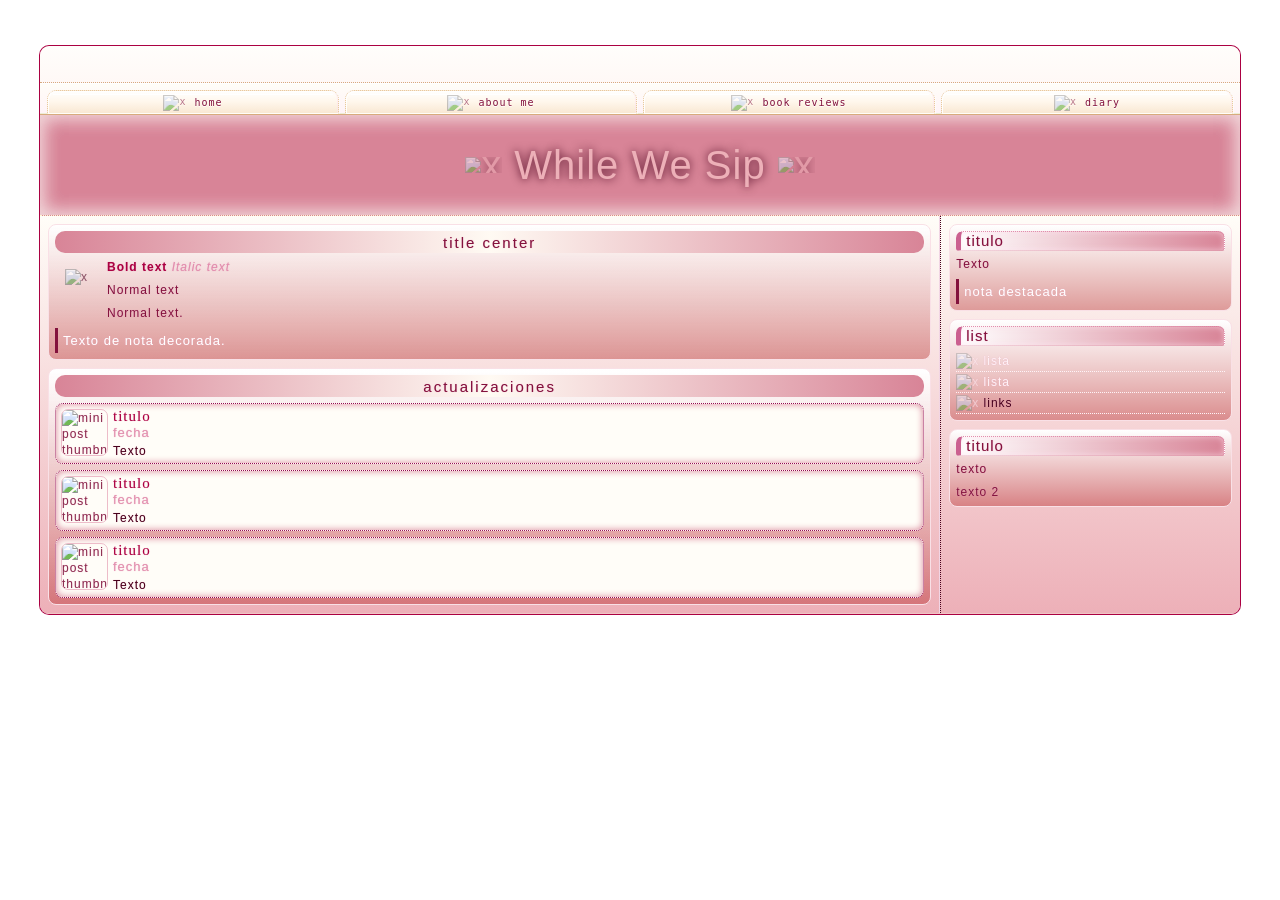
==== diary.html @ 139bb543 "." ====
<!DOCTYPE html>
<html lang="en">

<head>
  <title>diary | while we sip</title>
  <link rel="shortcut icon" href="https://pixelsafari.neocities.org/favicon/object/stationery/pencil7.gif">

  <meta name="viewport" content="width=device-width, initial-scale=1.0">

  <link rel="preconnect" href="https://fonts.googleapis.com">
  <link rel="preconnect" href="https://fonts.gstatic.com" crossorigin>

<link rel="stylesheet" href="style.css">
<div class="diary-layout">
    
  <header class="diary-lace"></header>
  
  

  <nav class="diary-navigation">
    <div class="diary-navi-link">
      <a href="index.html"><img class="diary-nav-icon" src="https://whilewesip.neocities.org/graphics/nav-icon.gif" alt="x"> home</a>
      <a href="about.html"><img class="diary-nav-icon" src="https://whilewesip.neocities.org/graphics/nav-icon.gif" alt="x"> about me</a>
      <a href="book-reviews.html"><img class="diary-nav-icon" src="https://whilewesip.neocities.org/graphics/nav-icon.gif" alt="x"> book reviews</a>
      <a href="diary.html"><img class="diary-nav-icon" src="https://whilewesip.neocities.org/graphics/nav-icon.gif" alt="x"> diary</a>

    </div>
  </nav>
  
  

  <div class="diary-banner">
    <div class="while we sip">
      <img class="site-sparkle" src="https://decohoard.carrd.co/assets/images/gallery128/db6f7161.gif?v=e0827b7e" alt="x" width="40" height="40">
      While We Sip
      <img class="site-sparkle" src="https://decohoard.carrd.co/assets/images/gallery128/fd686e91.gif?v=e0827b7e" alt="x" width="40" height="40">
    </div>
  </div>
 <main class="main">
      
      

    <div class="column">
        
        

      <div class="box">
        <div class="title-big">title center</div>

        <p>
          <img class="intro-pixel" src="https://pixelsafari.neocities.org/favicon/food/drink/teapot.gif" alt="x" width="32" height="32">
          <b>Bold text</b> <i>Italic text</i> <p>Normal text</p>

        <p>
        Normal text.
        </p>

        <div class="note">
          Texto de nota decorada. 
        </div>
      </div>

      <div class="box">
        <div class="title-big">actualizaciones</div>

        <div class="miniblog">

          <div class="mini-post">
            <img src="https://whilewesip.neocities.org/graphics/banner.gif" alt="mini post thumbnail">

            <div class="mini-post-content">
              <span class="mini-post-title">titulo</span>
              <span class="mini-post-meta">fecha</span>
              <div class="mini-post-text">
               Texto
              </div>
            </div>
          </div>
          
          
          

          <div class="mini-post">
            <img src="https://whilewesip.neocities.org/graphics/banner.gif" alt="mini post thumbnail">

            <div class="mini-post-content">
              <span class="mini-post-title">titulo</span>
              <span class="mini-post-meta">fecha</span>
              <div class="mini-post-text">
                Texto
              </div>
            </div>
          </div>
          
          

          <div class="mini-post">
            <img src="https://whilewesip.neocities.org/graphics/banner.gif" alt="mini post thumbnail">

            <div class="mini-post-content">
              <span class="mini-post-title">titulo</span>
              <span class="mini-post-meta">fecha</span>
              <div class="mini-post-text">
                Texto              
              </div>
            </div>
          </div>
          
          
          

        </div>
      </div>
    </div>

    <aside class="column">
      <div class="box">
        <div class="title">titulo</div>
        <p>Texto</p>
        <div class="note">nota destacada</div>
      </div>

      <div class="box">
        <div class="title">list</div>

        <ul class="tiny-list">
          <li><img class="list-icon" src="https://pixelsafari.neocities.org/favicon/animals/cat/cat3.gif" alt="x"> lista</li>
          <li><img class="list-icon" src="https://pixelsafari.neocities.org/favicon/animals/cat/cat3.gif" alt="x"> lista</li>
          <li><img class="list-icon" src="https://pixelsafari.neocities.org/favicon/animals/cat/cat3.gif" alt="x"> <a href="">links</a></li>
        </ul>
      </div>
      
      <div class="box">
        <div class="title">titulo</div>
        <p>texto</p>
        <p>texto 2</p>
      </div>
      
    </aside>

 </main>

</body>

</html>
---- style.css ----
@font-face {                  
font-family: 'Barecast-Thin';
src: url(https://humantooth.neocities.org/fonts/Barecast-Regular.woff2) format('woff2');
font-weight: normal;
font-style: normal;
} 

@font-face {                  
font-family: 'Barecast';
src: url(https://humantooth.neocities.org/fonts/Barecast-Regular.woff2) format('woff2');
font-weight: normal;
font-style: normal;
} 

@font-face {                  
font-family: 'Love';
src: url(https://whilewesip.neocities.org/graphics/fonts/Love.woff2) format('woff2');
font-weight: normal;
font-style: normal;
} 

    body {
        margin: 0;
        padding: 20px;
        background: url("https://whilewesip.neocities.org/graphics/background.gif");
        font-family: "Barecast", calibri, verdana, arial;
        font-size: 12px;
        line-height: 16px;
        letter-spacing: 1px;
        text-align: left;
         text-shadow: 0 0 1px #e8a5bf;
        color: #83123d;
    }

    a {
      color: #47001b;
      text-decoration: none;
      transition: 0.2s ease;
    }

    a:hover {
      color: #47001b;
      text-shadow: 0 0 4px #ffe2ee;
    }

    a:active {
      color: #47001b;
    }

    b {
      font-weight: bold;
      color: #ab0142;
    }

    i {
      color: #e28dad;
    }

    /* Scrollbar */

    ::-webkit-scrollbar {
      width: 10px;
    }

    ::-webkit-scrollbar-track {
      background: #ffd4d0;
    }

    ::-webkit-scrollbar-thumb {
      background: #e7adbe;
      border: 2px solid #ffeef5;
      border-radius: 5px;
    }

    ::-webkit-scrollbar-thumb:hover {
      background: #ffffff;
    }


    /* Container */

    .layout {
      max-width: 1200px;
      margin: 25px auto;
      overflow: hidden;
      background: #ab0142;
      border: 1px dotted #ab0142;
      border-radius: 10px;
    }


    /* Top decoration */

    .lace {
      height: 36px;
      background:
        linear-gradient(to bottom, rgba(255,255,255,0.45), rgba(255,226,238,0.18)),
        #fffdf8 url("https://whilewesip.neocities.org/graphics/banner.gif") repeat-x;
    }


    /* Navi */

    .navigation {
      padding: 7px 7px 0;
      background: linear-gradient(to bottom, #fffdf8, #fff3f7);
      border-top: 1px dotted #d7ab7d;
      border-bottom: 1px solid #d7ab7d;
      box-shadow:
        inset 0 1px 0 #ffffff,
        inset 0 -1px 0 rgba(216,231,173,0.45);
    }

    .navi-link {
      display: flex;
      align-items: flex-end;
      justify-content: space-between;
      gap: 6px;
    }

    .navi-link a {
      flex: 1 1 0;
      position: relative;
      bottom: 0;
      display: flex;
      align-items: center;
      justify-content: center;
      gap: 4px;
      min-width: 0;
      padding: 4px 7px 2px;
      background: linear-gradient(to bottom, #ffffff 0%, #fff7ec 48%, #f9e8d3 100%);
      border: 1px dotted #e8c99f;
      border-bottom: 1px solid #fffdf8;
      border-radius: 9px 9px 0 0;
      box-shadow:
        inset 1px 1px 0 rgba(255,255,255,0.95),
        inset -1px 0 0 rgba(255,226,238,0.55),
        1px 0 0 rgba(255,255,255,0.5);
      font-family: "Silkscreen", monospace;
      font-size: 10px;
      font-weight: normal;
      line-height: 14px;
      letter-spacing: 1px;
      text-align: center;
      white-space: nowrap;
      color: #83123d;
      text-shadow: 0 1px 0 #ffffff;
      transition: 0.22s ease;
    }

    .navi-link a::before {
      content: "";
      position: absolute;
      left: 5px;
      right: 5px;
      top: 3px;
      height: 1px;
      background: rgba(255,255,255,0.95);
    }

    .navi-link a:hover {
      border-color: #d7ab7d;
      border-bottom-color: #eecaa0;
      transform: translateY(-2px);
      z-index: 3;
    }

    .nav-icon {
      margin-right: 4px;
      opacity: 0.55;
      transition: 0.22s ease;
    }

    .navi-link a:hover .nav-icon {
      opacity: 1;
      transform: rotate(-8deg);
    }


    /* Banner */

    .banner {
       position: relative;
      font-size: 40px;
      font-family: "Love", pixel, sans-serif;
      color: #edb0b8;
      text-shadow: 0 0 10px #47001b;
      display: flex;
      align-items: center;
      justify-content: center;
      width: 100%;
      height: 100px;
      background-color:#d88497;
      border-bottom: 1px dotted #fff8cf;
    }

    .banner::before {
      content: "";
      position: absolute;
      left: 0px;
      right: 0px;
      top: 0px;
      bottom: 0px;
      pointer-events: none;
      box-shadow:
        inset 0 0 20px rgb(232 201 201 / 65%),
        inset 0 0 20px #fff3f7;
    }

    .banner::after {
      content: "";
      position: absolute;
      left: 0;
      right: 0;
      bottom: 0;
      height: 100%;
    }
    
    
    /* Site name */


    .site-name {
      position: relative;
      z-index: 2;
      display: inline-flex;
      align-items: center;
      justify-content: center;
      gap: 6px;
      padding: 10px 45px 12px;
      font-family: "ronda", pixel, sans-serif;
      font-size: 50px;
      letter-spacing: 3px;
      text-align: center;
      text-transform: lowercase;
      color: #47001b;
      text-shadow:
        0 1px 0 #ffffff,
        0 0 8px rgba(255,255,255,0.9),
        0 0 12px rgba(255,226,238,0.7);
    }

    .site-name::before {
      content: "";
      position: absolute;
      inset: 0;
      z-index: -1;
      background: linear-gradient(
        to right,
        rgba(255,255,255,0),
        rgba(255,255,255,0.65) 18%,
        rgba(255,248,238,0.92) 50%,
        rgba(255,255,255,0.65) 82%,
        rgba(255,255,255,0)
      );
      border-top: 1px solid rgba(255,255,255,0.65);
      border-bottom: 1px solid rgba(222,240,189,0.7);
      filter: blur(0.2px);
    }

    .site-sparkle {
      opacity: 0.5;
    }

    
    /* Main columns */

    .main {
      display: grid;
      grid-template-columns: 3fr 1fr;
      gap: 1px;
      background: #f2d5e4;
      border-bottom: 1px solid #f0c5c5;
    }

    .column {
      min-width: 0;
      padding: 8px;
      background: linear-gradient(to bottom, #fffdf8, #edb0b8);
    }

    .column:first-child {
      background: linear-gradient(to bottom, #fffdf8, #edb0b8);
    }

    .column:last-child {
      background: linear-gradient(to bottom, #fffdf8, #edb0b8);
      border-left: 1px dotted #47001b;
    }


    /* Sections */

    .box {
      margin-bottom: 8px;
      padding: 6px;
      background: linear-gradient(to bottom, #ffffff, #a6000057);
      border: 1px solid #f9e0e6;
      border-radius: 8px;
    }

    .box:last-child {
      margin-bottom: 0;
    }

    .box p {
      margin: 0 0 7px;
    }

    .box p:last-child {
      margin-bottom: 0;
    }

    .intro-pixel {
      float: left;
      margin: 10px;
      opacity: 0.7;
      filter: grayscale(40%);
    }


    /* Titles */

      .title {
      margin-bottom: 5px;
      padding: 3px 5px;
      background: linear-gradient(to right, #ffffff, #d88497);
      border-top: 1px dotted #e28dad;
      border-right: 1px dotted #e28dad;
      border-bottom: 1px dotted #e7adbe;
      border-left: 5px solid #cb6090;
      border-radius: 7px 7px 3px 3px;
      box-shadow: inset 0 0 6px rgba(255,226,238,0.65);
      font-size: 15px;
      line-height: 12px;
      letter-spacing: 1px;
      text-transform: lowercase;
      color: #83123d;
    }

    .title-big {
      margin-bottom: 6px;
      padding: 4px 6px 3px;
      background: linear-gradient(to right, #d88497, #fffaf3, #d88497);
      border-radius: 10px;
      font-size: 15px;
      line-height: 15px;
      letter-spacing: 2px;
      text-align: center;
      text-transform: lowercase;
      color: #83123d;
    }
    /* Notes and Lists */

.note {
      margin-top: 6px;
      padding: 5px;
      border-left: 3px solid #83123d;
      border-radius: 0 6px 6px 0;
      font-size: 13px;
      line-height: 15px;
      color: #ffffff;
    }

    .tiny-list {
      margin: 5px 0 0;
      padding: 0;
      list-style: none;
    }

    .tiny-list li {
      padding: 2px 0;
      border-bottom: 1px dotted #fff3f7;
      color: #fff3f7;
    }

    .list-icon {
      opacity: 0.5;
    }

    /* Miniblog / updates */

    .miniblog {
      display: flex;
      flex-direction: column;
      gap: 6px;
    }

    .mini-post {
      display: grid;
      grid-template-columns: 45px 1fr;
      gap: 7px;
      align-items: start;
      padding: 5px;
      background: #fffdf8;
      border: 1px dotted #950852;
      border-radius: 8px;
      box-shadow: inset 0 0 7px #d88497;
    }

    .mini-post img {
      width: 45px;
      height: 45px;
      object-fit: cover;
      border: 1px solid #e7adbe;
      border-radius: 7px;
      opacity: 0.9;
      filter: saturate(0.9) brightness(1.04);
    }

    .mini-post-content {
      min-width: 0;
    }

    .mini-post-title {
      display: block;
      margin-bottom: 2px;
      font-family: "Gaegu", "ronda", cursive;
      font-size: 15px;
      line-height: 14px;
      letter-spacing: 1px;
      color: #ab0142;
    }

    .mini-post-meta {
      display: block;
      margin-bottom: 3px;
      font-size: 13px;
      color: #e28dad;
      opacity: 0.95;
    }

    .mini-post-text {
      line-height: 14px;
      color: #47001b;
    }



    /* Footer */

    .footer {
      padding: 8px;
      border-top: 1px dotted #d7ab7d;
      border-bottom-left-radius: 10px;
      border-bottom-right-radius: 10px;
      box-shadow:
        inset 0 1px 0 #ffffff,
        inset 0 0 8px rgba(222,240,189,0.65);
      line-height: 14px;
      letter-spacing: 1px;
      text-align: center;
      color: #b58f71;
    }

    .footer a {
      color: #d88497;
      border-bottom: 1px dotted #c37a43;
    }

    .footer a:hover {
      color: #c37a43;
      text-shadow: 0 0 4px #ffffff;
    }
  
/* DIARY */
/* Container */

    .diary-layout {
      max-width: 1200px;
      margin: 25px auto;
      overflow: hidden;
      background: #ab0142;
      border: 1px dotted #ab0142;
      border-radius: 10px;
    }


    /* Top decoration */

    .diary-lace {
      height: 36px;
      background:
        linear-gradient(to bottom, rgba(255,255,255,0.45), rgba(255,226,238,0.18)),
        #fffdf8 url("https://whilewesip.neocities.org/graphics/banner.gif") repeat-x;
    }


    /* Navi */

    .diary-navigation {
      padding: 7px 7px 0;
      background: linear-gradient(to bottom, #fffdf8, #fff3f7);
      border-top: 1px dotted #d7ab7d;
      border-bottom: 1px solid #d7ab7d;
      box-shadow:
        inset 0 1px 0 #ffffff,
        inset 0 -1px 0 rgba(216,231,173,0.45);
    }

    .diary-navi-link {
      display: flex;
      align-items: flex-end;
      justify-content: space-between;
      gap: 6px;
    }

    .diary-navi-link a {
      flex: 1 1 0;
      position: relative;
      bottom: 0;
      display: flex;
      align-items: center;
      justify-content: center;
      gap: 4px;
      min-width: 0;
      padding: 4px 7px 2px;
      background: linear-gradient(to bottom, #ffffff 0%, #fff7ec 48%, #f9e8d3 100%);
      border: 1px dotted #e8c99f;
      border-bottom: 1px solid #fffdf8;
      border-radius: 9px 9px 0 0;
      box-shadow:
        inset 1px 1px 0 rgba(255,255,255,0.95),
        inset -1px 0 0 rgba(255,226,238,0.55),
        1px 0 0 rgba(255,255,255,0.5);
      font-family: "Silkscreen", monospace;
      font-size: 10px;
      font-weight: normal;
      line-height: 14px;
      letter-spacing: 1px;
      text-align: center;
      white-space: nowrap;
      color: #83123d;
      text-shadow: 0 1px 0 #ffffff;
      transition: 0.22s ease;
    }

    .diary-navi-link a::before {
      content: "";
      position: absolute;
      left: 5px;
      right: 5px;
      top: 3px;
      height: 1px;
      background: rgba(255,255,255,0.95);
    }

    .diary-navi-link a:hover {
      border-color: #d7ab7d;
      border-bottom-color: #eecaa0;
      transform: translateY(-2px);
      z-index: 3;
    }

    .diary-nav-icon {
      margin-right: 4px;
      opacity: 0.55;
      transition: 0.22s ease;
    }

    .diary-navi-link a:hover .diary-nav-icon {
      opacity: 1;
      transform: rotate(-8deg);
    }


    /* Banner */

    .diary-banner {
       position: relative;
      font-size: 40px;
      font-family: "Love", pixel, sans-serif;
      color: #edb0b8;
      text-shadow: 0 0 10px #47001b;
      display: flex;
      align-items: center;
      justify-content: center;
      width: 100%;
      height: 100px;
      background-color:#d88497;
      border-bottom: 1px dotted #fff8cf;
    }

    .diary-banner::before {
      content: "";
      position: absolute;
      left: 0px;
      right: 0px;
      top: 0px;
      bottom: 0px;
      pointer-events: none;
      box-shadow:
        inset 0 0 20px rgb(232 201 201 / 65%),
        inset 0 0 20px #fff3f7;
    }

    .diary-banner::after {
      content: "";
      position: absolute;
      left: 0;
      right: 0;
      bottom: 0;
      height: 100%;
    }

     /* Main columns */

    .main {
      display: grid;
      grid-template-columns: 3fr 1fr;
      gap: 1px;
      background: #f2d5e4;
      border-bottom: 1px solid #f0c5c5;
    }

    .column {
      min-width: 0;
      padding: 8px;
      background: linear-gradient(to bottom, #fffdf8, #edb0b8);
    }

    .column:first-child {
      background: linear-gradient(to bottom, #fffdf8, #edb0b8);
    }

    .column:last-child {
      background: linear-gradient(to bottom, #fffdf8, #edb0b8);
      border-left: 1px dotted #47001b;
    }


    /* Sections */

    .box {
      margin-bottom: 8px;
      padding: 6px;
      background: linear-gradient(to bottom, #ffffff, #a6000057);
      border: 1px solid #f9e0e6;
      border-radius: 8px;
    }

    .box:last-child {
      margin-bottom: 0;
    }

    .box p {
      margin: 0 0 7px;
    }

    .box p:last-child {
      margin-bottom: 0;
    }

    .intro-pixel {
      float: left;
      margin: 10px;
      opacity: 0.7;
      filter: grayscale(40%);
    }


    /* Titles */

      .title {
      margin-bottom: 5px;
      padding: 3px 5px;
      background: linear-gradient(to right, #ffffff, #d88497);
      border-top: 1px dotted #e28dad;
      border-right: 1px dotted #e28dad;
      border-bottom: 1px dotted #e7adbe;
      border-left: 5px solid #cb6090;
      border-radius: 7px 7px 3px 3px;
      box-shadow: inset 0 0 6px rgba(255,226,238,0.65);
      font-size: 15px;
      line-height: 12px;
      letter-spacing: 1px;
      text-transform: lowercase;
      color: #83123d;
    }

    .title-big {
      margin-bottom: 6px;
      padding: 4px 6px 3px;
      background: linear-gradient(to right, #d88497, #fffaf3, #d88497);
      border-radius: 10px;
      font-size: 15px;
      line-height: 15px;
      letter-spacing: 2px;
      text-align: center;
      text-transform: lowercase;
      color: #83123d;
    }
    /* Notes and Lists */

    .note {
      margin-top: 6px;
      padding: 5px;
      border-left: 3px solid #83123d;
      border-radius: 0 6px 6px 0;
      font-size: 13px;
      line-height: 15px;
      color: #ffffff;
    }

    .tiny-list {
      margin: 5px 0 0;
      padding: 0;
      list-style: none;
    }

    .tiny-list li {
      padding: 2px 0;
      border-bottom: 1px dotted #fff3f7;
      color: #fff3f7;
    }

    .list-icon {
      opacity: 0.5;
    }

    /* Miniblog / updates */

    .miniblog {
      display: flex;
      flex-direction: column;
      gap: 6px;
    }

    .mini-post {
      display: grid;
      grid-template-columns: 45px 1fr;
      gap: 7px;
      align-items: start;
      padding: 5px;
      background: #fffdf8;
      border: 1px dotted #950852;
      border-radius: 8px;
      box-shadow: inset 0 0 7px #d88497;
    }

    .mini-post img {
      width: 45px;
      height: 45px;
      object-fit: cover;
      border: 1px solid #e7adbe;
      border-radius: 7px;
      opacity: 0.9;
      filter: saturate(0.9) brightness(1.04);
    }

    .mini-post-content {
      min-width: 0;
    }

    .mini-post-title {
      display: block;
      margin-bottom: 2px;
      font-family: "Gaegu", "ronda", cursive;
      font-size: 15px;
      line-height: 14px;
      letter-spacing: 1px;
      color: #ab0142;
    }

    .mini-post-meta {
      display: block;
      margin-bottom: 3px;
      font-size: 13px;
      color: #e28dad;
      opacity: 0.95;
    }

    .mini-post-text {
      line-height: 14px;
      color: #47001b;
    }
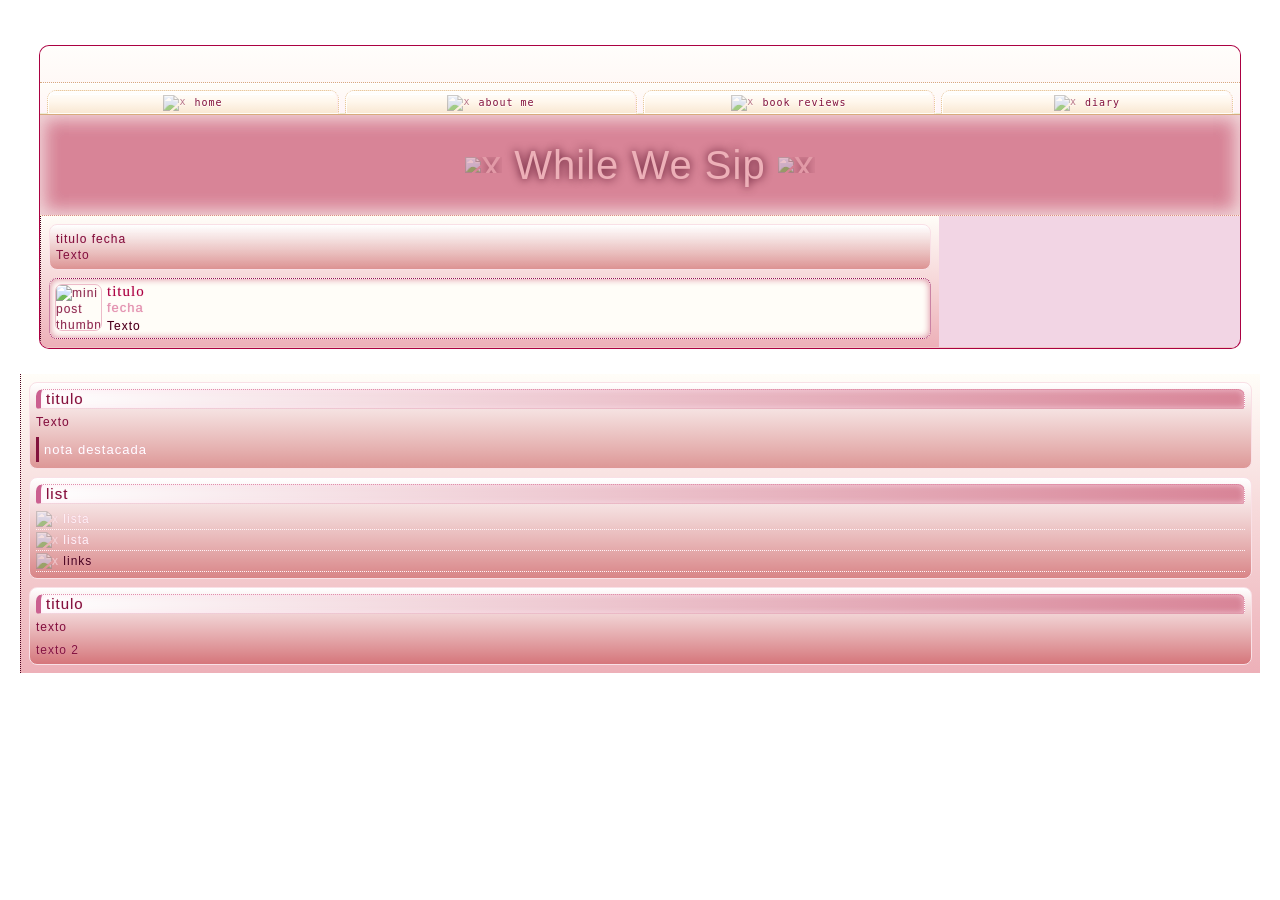
==== commit 40001899: "." ====
--- a/diary.html
+++ b/diary.html
@@ -36,57 +36,19 @@
       <img class="site-sparkle" src="https://decohoard.carrd.co/assets/images/gallery128/fd686e91.gif?v=e0827b7e" alt="x" width="40" height="40">
     </div>
   </div>
- <main class="main">
+ <main class="diary-main">
       
       
 
-    <div class="column">
+    <div class="right-column">
         
         
 
-      <div class="box">
-        <div class="title-big">title center</div>
-
-        <p>
-          <img class="intro-pixel" src="https://pixelsafari.neocities.org/favicon/food/drink/teapot.gif" alt="x" width="32" height="32">
-          <b>Bold text</b> <i>Italic text</i> <p>Normal text</p>
-
-        <p>
-        Normal text.
-        </p>
-
-        <div class="note">
-          Texto de nota decorada. 
-        </div>
-      </div>
-
-      <div class="box">
-        <div class="title-big">actualizaciones</div>
-
-        <div class="miniblog">
-
-          <div class="mini-post">
-            <img src="https://whilewesip.neocities.org/graphics/banner.gif" alt="mini post thumbnail">
-
-            <div class="mini-post-content">
-              <span class="mini-post-title">titulo</span>
-              <span class="mini-post-meta">fecha</span>
-              <div class="mini-post-text">
-               Texto
-              </div>
-            </div>
-          </div>
-          
-          
-          
-
-          <div class="mini-post">
-            <img src="https://whilewesip.neocities.org/graphics/banner.gif" alt="mini post thumbnail">
-
-            <div class="mini-post-content">
-              <span class="mini-post-title">titulo</span>
-              <span class="mini-post-meta">fecha</span>
-              <div class="mini-post-text">
+      <div class="entries-box">
+            <div class="post-content">
+              <span class="post-title">titulo</span>
+              <span class="post-meta">fecha</span>
+              <div class="post-text">
                 Texto
               </div>
             </div>
--- a/style.css
+++ b/style.css
@@ -605,7 +605,7 @@
 
      /* Main columns */
 
-    .main {
+    .diary-main {
       display: grid;
       grid-template-columns: 3fr 1fr;
       gap: 1px;
@@ -613,17 +613,17 @@
       border-bottom: 1px solid #f0c5c5;
     }
 
-    .column {
+    .right-column {
       min-width: 0;
       padding: 8px;
       background: linear-gradient(to bottom, #fffdf8, #edb0b8);
     }
 
-    .column:first-child {
+    .right-column:first-child {
       background: linear-gradient(to bottom, #fffdf8, #edb0b8);
     }
 
-    .column:last-child {
+    .right-column:last-child {
       background: linear-gradient(to bottom, #fffdf8, #edb0b8);
       border-left: 1px dotted #47001b;
     }
@@ -631,7 +631,7 @@
 
     /* Sections */
 
-    .box {
+    .entries-box {
       margin-bottom: 8px;
       padding: 6px;
       background: linear-gradient(to bottom, #ffffff, #a6000057);
@@ -639,25 +639,17 @@
       border-radius: 8px;
     }
 
-    .box:last-child {
+    .entries-box:last-child {
       margin-bottom: 0;
     }
 
-    .box p {
+    .entries-box p {
       margin: 0 0 7px;
     }
 
-    .box p:last-child {
+    .entries-box p:last-child {
       margin-bottom: 0;
     }
-
-    .intro-pixel {
-      float: left;
-      margin: 10px;
-      opacity: 0.7;
-      filter: grayscale(40%);
-    }
-
 
     /* Titles */
 
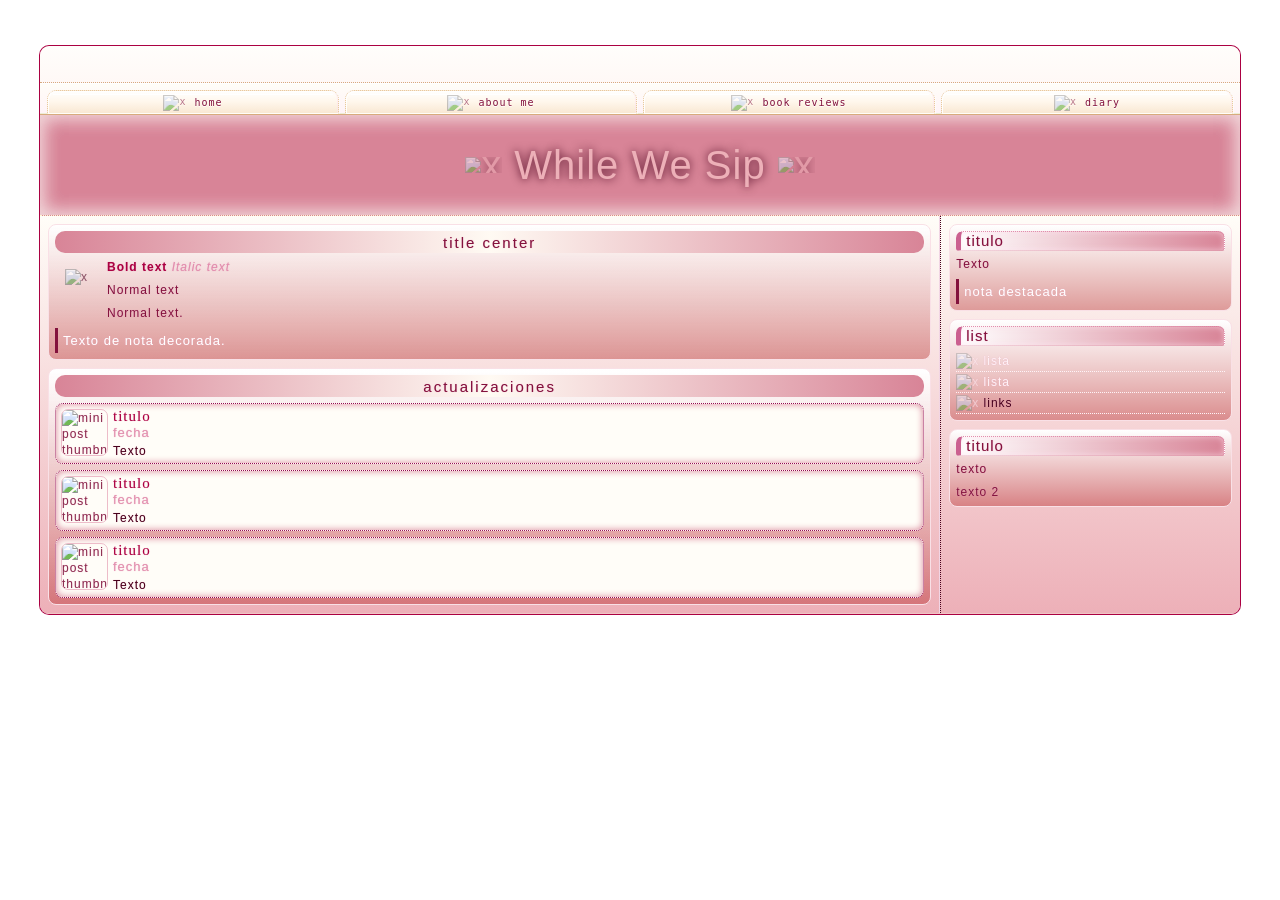
==== commit 00f0abca: "new" ====
--- a/diary.html
+++ b/diary.html
@@ -3,52 +3,91 @@
 
 <head>
   <title>diary | while we sip</title>
-  <link rel="shortcut icon" href="https://pixelsafari.neocities.org/favicon/object/stationery/pencil7.gif">
+  <link rel="shortcut icon" href="https://whilewesip.neocities.org/graphics/page-icon.gif">
 
   <meta name="viewport" content="width=device-width, initial-scale=1.0">
 
   <link rel="preconnect" href="https://fonts.googleapis.com">
   <link rel="preconnect" href="https://fonts.gstatic.com" crossorigin>
 
-<link rel="stylesheet" href="style.css">
-<div class="diary-layout">
+<link rel="stylesheet" href="diary-style.css">
+<div class="layout">
     
-  <header class="diary-lace"></header>
-  
-  
+    <header class="lace"></header>
 
-  <nav class="diary-navigation">
-    <div class="diary-navi-link">
-      <a href="index.html"><img class="diary-nav-icon" src="https://whilewesip.neocities.org/graphics/nav-icon.gif" alt="x"> home</a>
-      <a href="about.html"><img class="diary-nav-icon" src="https://whilewesip.neocities.org/graphics/nav-icon.gif" alt="x"> about me</a>
-      <a href="book-reviews.html"><img class="diary-nav-icon" src="https://whilewesip.neocities.org/graphics/nav-icon.gif" alt="x"> book reviews</a>
-      <a href="diary.html"><img class="diary-nav-icon" src="https://whilewesip.neocities.org/graphics/nav-icon.gif" alt="x"> diary</a>
+    <nav class="navigation">
+    <div class="navi-link">
+      <a href="index.html"><img class="nav-icon" src="https://whilewesip.neocities.org/graphics/nav-icon.gif" alt="x"> home</a>
+      <a href="about.html"><img class="nav-icon" src="https://whilewesip.neocities.org/graphics/nav-icon.gif" alt="x"> about me</a>
+      <a href="book-reviews.html"><img class="nav-icon" src="https://whilewesip.neocities.org/graphics/nav-icon.gif" alt="x"> book reviews</a>
+      <a href="diary.html"><img class="nav-icon" src="https://whilewesip.neocities.org/graphics/nav-icon.gif" alt="x"> diary</a>
 
     </div>
   </nav>
   
   
 
-  <div class="diary-banner">
+  <div class="banner">
     <div class="while we sip">
       <img class="site-sparkle" src="https://decohoard.carrd.co/assets/images/gallery128/db6f7161.gif?v=e0827b7e" alt="x" width="40" height="40">
       While We Sip
       <img class="site-sparkle" src="https://decohoard.carrd.co/assets/images/gallery128/fd686e91.gif?v=e0827b7e" alt="x" width="40" height="40">
     </div>
   </div>
- <main class="diary-main">
+  
+  
+
+  <main class="main">
       
       
 
-    <div class="right-column">
+    <div class="column">
         
         
 
-      <div class="entries-box">
-            <div class="post-content">
-              <span class="post-title">titulo</span>
-              <span class="post-meta">fecha</span>
-              <div class="post-text">
+      <div class="box">
+        <div class="title-big">title center</div>
+
+        <p>
+          <img class="intro-pixel" src="https://pixelsafari.neocities.org/favicon/food/drink/teapot.gif" alt="x" width="32" height="32">
+          <b>Bold text</b> <i>Italic text</i> <p>Normal text</p>
+
+        <p>
+        Normal text.
+        </p>
+
+        <div class="note">
+          Texto de nota decorada. 
+        </div>
+      </div>
+
+      <div class="box">
+        <div class="title-big">actualizaciones</div>
+
+        <div class="miniblog">
+
+          <div class="mini-post">
+            <img src="https://whilewesip.neocities.org/graphics/banner.gif" alt="mini post thumbnail">
+
+            <div class="mini-post-content">
+              <span class="mini-post-title">titulo</span>
+              <span class="mini-post-meta">fecha</span>
+              <div class="mini-post-text">
+               Texto
+              </div>
+            </div>
+          </div>
+          
+          
+          
+
+          <div class="mini-post">
+            <img src="https://whilewesip.neocities.org/graphics/banner.gif" alt="mini post thumbnail">
+
+            <div class="mini-post-content">
+              <span class="mini-post-title">titulo</span>
+              <span class="mini-post-meta">fecha</span>
+              <div class="mini-post-text">
                 Texto
               </div>
             </div>
@@ -100,8 +139,9 @@
       
     </aside>
 
- </main>
+  </main>
 
 </body>
 
-</html>+</html>
+  
--- a/diary-style.css
+++ b/diary-style.css
@@ -0,0 +1,464 @@
+@font-face {                  
+font-family: 'Barecast-Thin';
+src: url(https://humantooth.neocities.org/fonts/Barecast-Regular.woff2) format('woff2');
+font-weight: normal;
+font-style: normal;
+} 
+
+@font-face {                  
+font-family: 'Barecast';
+src: url(https://humantooth.neocities.org/fonts/Barecast-Regular.woff2) format('woff2');
+font-weight: normal;
+font-style: normal;
+} 
+
+@font-face {                  
+font-family: 'Love';
+src: url(https://whilewesip.neocities.org/graphics/fonts/Love.woff2) format('woff2');
+font-weight: normal;
+font-style: normal;
+} 
+
+    body {
+        margin: 0;
+        padding: 20px;
+        background: url("https://whilewesip.neocities.org/graphics/background.gif");
+        font-family: "Barecast", calibri, verdana, arial;
+        font-size: 12px;
+        line-height: 16px;
+        letter-spacing: 1px;
+        text-align: left;
+         text-shadow: 0 0 1px #e8a5bf;
+        color: #83123d;
+    }
+
+    a {
+      color: #47001b;
+      text-decoration: none;
+      transition: 0.2s ease;
+    }
+
+    a:hover {
+      color: #47001b;
+      text-shadow: 0 0 4px #ffe2ee;
+    }
+
+    a:active {
+      color: #47001b;
+    }
+
+    b {
+      font-weight: bold;
+      color: #ab0142;
+    }
+
+    i {
+      color: #e28dad;
+    }
+
+    /* Scrollbar */
+
+    ::-webkit-scrollbar {
+      width: 10px;
+    }
+
+    ::-webkit-scrollbar-track {
+      background: #ffd4d0;
+    }
+
+    ::-webkit-scrollbar-thumb {
+      background: #e7adbe;
+      border: 2px solid #ffeef5;
+      border-radius: 5px;
+    }
+
+    ::-webkit-scrollbar-thumb:hover {
+      background: #ffffff;
+    }
+
+
+    /* Container */
+
+    .layout {
+      max-width: 1200px;
+      margin: 25px auto;
+      overflow: hidden;
+      background: #ab0142;
+      border: 1px dotted #ab0142;
+      border-radius: 10px;
+    }
+
+
+    /* Top decoration */
+
+    .lace {
+      height: 36px;
+      background:
+        linear-gradient(to bottom, rgba(255,255,255,0.45), rgba(255,226,238,0.18)),
+        #fffdf8 url("https://whilewesip.neocities.org/graphics/banner.gif") repeat-x;
+    }
+
+
+    /* Navi */
+
+    .navigation {
+      padding: 7px 7px 0;
+      background: linear-gradient(to bottom, #fffdf8, #fff3f7);
+      border-top: 1px dotted #d7ab7d;
+      border-bottom: 1px solid #d7ab7d;
+      box-shadow:
+        inset 0 1px 0 #ffffff,
+        inset 0 -1px 0 rgba(216,231,173,0.45);
+    }
+
+    .navi-link {
+      display: flex;
+      align-items: flex-end;
+      justify-content: space-between;
+      gap: 6px;
+    }
+
+    .navi-link a {
+      flex: 1 1 0;
+      position: relative;
+      bottom: 0;
+      display: flex;
+      align-items: center;
+      justify-content: center;
+      gap: 4px;
+      min-width: 0;
+      padding: 4px 7px 2px;
+      background: linear-gradient(to bottom, #ffffff 0%, #fff7ec 48%, #f9e8d3 100%);
+      border: 1px dotted #e8c99f;
+      border-bottom: 1px solid #fffdf8;
+      border-radius: 9px 9px 0 0;
+      box-shadow:
+        inset 1px 1px 0 rgba(255,255,255,0.95),
+        inset -1px 0 0 rgba(255,226,238,0.55),
+        1px 0 0 rgba(255,255,255,0.5);
+      font-family: "Silkscreen", monospace;
+      font-size: 10px;
+      font-weight: normal;
+      line-height: 14px;
+      letter-spacing: 1px;
+      text-align: center;
+      white-space: nowrap;
+      color: #83123d;
+      text-shadow: 0 1px 0 #ffffff;
+      transition: 0.22s ease;
+    }
+
+    .navi-link a::before {
+      content: "";
+      position: absolute;
+      left: 5px;
+      right: 5px;
+      top: 3px;
+      height: 1px;
+      background: rgba(255,255,255,0.95);
+    }
+
+    .navi-link a:hover {
+      border-color: #d7ab7d;
+      border-bottom-color: #eecaa0;
+      transform: translateY(-2px);
+      z-index: 3;
+    }
+
+    .nav-icon {
+      margin-right: 4px;
+      opacity: 0.55;
+      transition: 0.22s ease;
+    }
+
+    .navi-link a:hover .nav-icon {
+      opacity: 1;
+      transform: rotate(-8deg);
+    }
+
+
+    /* Banner */
+
+    .banner {
+       position: relative;
+      font-size: 40px;
+      font-family: "Love", pixel, sans-serif;
+      color: #edb0b8;
+      text-shadow: 0 0 10px #47001b;
+      display: flex;
+      align-items: center;
+      justify-content: center;
+      width: 100%;
+      height: 100px;
+      background-color:#d88497;
+      border-bottom: 1px dotted #fff8cf;
+    }
+
+    .banner::before {
+      content: "";
+      position: absolute;
+      left: 0px;
+      right: 0px;
+      top: 0px;
+      bottom: 0px;
+      pointer-events: none;
+      box-shadow:
+        inset 0 0 20px rgb(232 201 201 / 65%),
+        inset 0 0 20px #fff3f7;
+    }
+
+    .banner::after {
+      content: "";
+      position: absolute;
+      left: 0;
+      right: 0;
+      bottom: 0;
+      height: 100%;
+    }
+    
+    
+    /* Site name */
+
+
+    .site-name {
+      position: relative;
+      z-index: 2;
+      display: inline-flex;
+      align-items: center;
+      justify-content: center;
+      gap: 6px;
+      padding: 10px 45px 12px;
+      font-family: "ronda", pixel, sans-serif;
+      font-size: 50px;
+      letter-spacing: 3px;
+      text-align: center;
+      text-transform: lowercase;
+      color: #47001b;
+      text-shadow:
+        0 1px 0 #ffffff,
+        0 0 8px rgba(255,255,255,0.9),
+        0 0 12px rgba(255,226,238,0.7);
+    }
+
+    .site-name::before {
+      content: "";
+      position: absolute;
+      inset: 0;
+      z-index: -1;
+      background: linear-gradient(
+        to right,
+        rgba(255,255,255,0),
+        rgba(255,255,255,0.65) 18%,
+        rgba(255,248,238,0.92) 50%,
+        rgba(255,255,255,0.65) 82%,
+        rgba(255,255,255,0)
+      );
+      border-top: 1px solid rgba(255,255,255,0.65);
+      border-bottom: 1px solid rgba(222,240,189,0.7);
+      filter: blur(0.2px);
+    }
+
+    .site-sparkle {
+      opacity: 0.5;
+    }
+
+    
+    /* Main columns */
+
+    .main {
+      display: grid;
+      grid-template-columns: 3fr 1fr;
+      gap: 1px;
+      background: #f2d5e4;
+      border-bottom: 1px solid #f0c5c5;
+    }
+
+    .column {
+      min-width: 0;
+      padding: 8px;
+      background: linear-gradient(to bottom, #fffdf8, #edb0b8);
+    }
+
+    .column:first-child {
+      background: linear-gradient(to bottom, #fffdf8, #edb0b8);
+    }
+
+    .column:last-child {
+      background: linear-gradient(to bottom, #fffdf8, #edb0b8);
+      border-left: 1px dotted #47001b;
+    }
+
+
+    /* Sections */
+
+    .box {
+      margin-bottom: 8px;
+      padding: 6px;
+      background: linear-gradient(to bottom, #ffffff, #a6000057);
+      border: 1px solid #f9e0e6;
+      border-radius: 8px;
+    }
+
+    .box:last-child {
+      margin-bottom: 0;
+    }
+
+    .box p {
+      margin: 0 0 7px;
+    }
+
+    .box p:last-child {
+      margin-bottom: 0;
+    }
+
+    .intro-pixel {
+      float: left;
+      margin: 10px;
+      opacity: 0.7;
+      filter: grayscale(40%);
+    }
+
+
+    /* Titles */
+
+      .title {
+      margin-bottom: 5px;
+      padding: 3px 5px;
+      background: linear-gradient(to right, #ffffff, #d88497);
+      border-top: 1px dotted #e28dad;
+      border-right: 1px dotted #e28dad;
+      border-bottom: 1px dotted #e7adbe;
+      border-left: 5px solid #cb6090;
+      border-radius: 7px 7px 3px 3px;
+      box-shadow: inset 0 0 6px rgba(255,226,238,0.65);
+      font-size: 15px;
+      line-height: 12px;
+      letter-spacing: 1px;
+      text-transform: lowercase;
+      color: #83123d;
+    }
+
+    .title-big {
+      margin-bottom: 6px;
+      padding: 4px 6px 3px;
+      background: linear-gradient(to right, #d88497, #fffaf3, #d88497);
+      border-radius: 10px;
+      font-size: 15px;
+      line-height: 15px;
+      letter-spacing: 2px;
+      text-align: center;
+      text-transform: lowercase;
+      color: #83123d;
+    }
+    /* Notes and Lists */
+
+.note {
+      margin-top: 6px;
+      padding: 5px;
+      border-left: 3px solid #83123d;
+      border-radius: 0 6px 6px 0;
+      font-size: 13px;
+      line-height: 15px;
+      color: #ffffff;
+    }
+
+    .tiny-list {
+      margin: 5px 0 0;
+      padding: 0;
+      list-style: none;
+    }
+
+    .tiny-list li {
+      padding: 2px 0;
+      border-bottom: 1px dotted #fff3f7;
+      color: #fff3f7;
+    }
+
+    .list-icon {
+      opacity: 0.5;
+    }
+
+    /* Miniblog / updates */
+
+    .miniblog {
+      display: flex;
+      flex-direction: column;
+      gap: 6px;
+    }
+
+    .mini-post {
+      display: grid;
+      grid-template-columns: 45px 1fr;
+      gap: 7px;
+      align-items: start;
+      padding: 5px;
+      background: #fffdf8;
+      border: 1px dotted #950852;
+      border-radius: 8px;
+      box-shadow: inset 0 0 7px #d88497;
+    }
+
+    .mini-post img {
+      width: 45px;
+      height: 45px;
+      object-fit: cover;
+      border: 1px solid #e7adbe;
+      border-radius: 7px;
+      opacity: 0.9;
+      filter: saturate(0.9) brightness(1.04);
+    }
+
+    .mini-post-content {
+      min-width: 0;
+    }
+
+    .mini-post-title {
+      display: block;
+      margin-bottom: 2px;
+      font-family: "Gaegu", "ronda", cursive;
+      font-size: 15px;
+      line-height: 14px;
+      letter-spacing: 1px;
+      color: #ab0142;
+    }
+
+    .mini-post-meta {
+      display: block;
+      margin-bottom: 3px;
+      font-size: 13px;
+      color: #e28dad;
+      opacity: 0.95;
+    }
+
+    .mini-post-text {
+      line-height: 14px;
+      color: #47001b;
+    }
+
+
+
+    /* Footer */
+
+    .footer {
+      padding: 8px;
+      border-top: 1px dotted #d7ab7d;
+      border-bottom-left-radius: 10px;
+      border-bottom-right-radius: 10px;
+      box-shadow:
+        inset 0 1px 0 #ffffff,
+        inset 0 0 8px rgba(222,240,189,0.65);
+      line-height: 14px;
+      letter-spacing: 1px;
+      text-align: center;
+      color: #b58f71;
+    }
+
+    .footer a {
+      color: #d88497;
+      border-bottom: 1px dotted #c37a43;
+    }
+
+    .footer a:hover {
+      color: #c37a43;
+      text-shadow: 0 0 4px #ffffff;
+    }
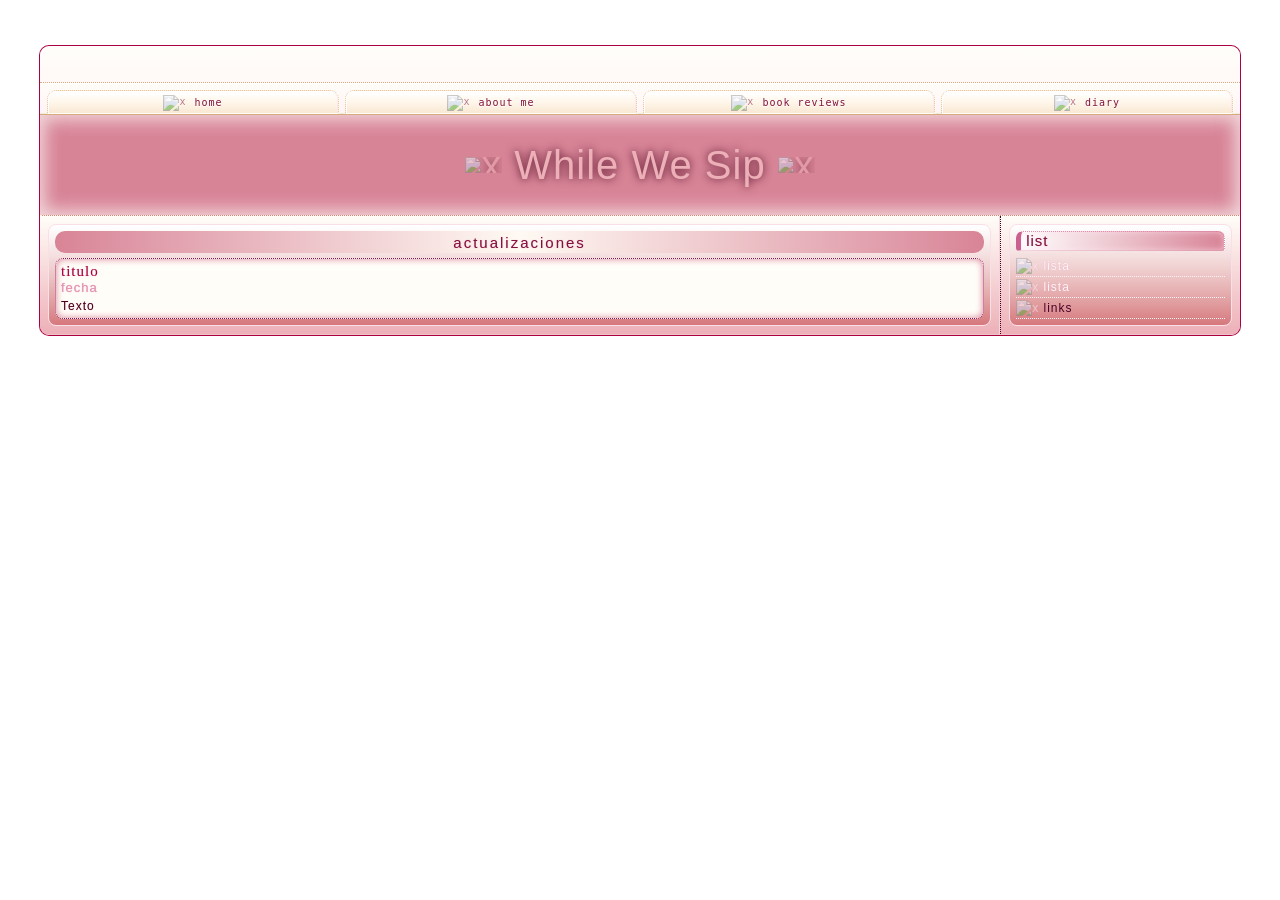
==== commit 49bac1f7: "." ====
--- a/diary.html
+++ b/diary.html
@@ -42,24 +42,6 @@
       
 
     <div class="column">
-        
-        
-
-      <div class="box">
-        <div class="title-big">title center</div>
-
-        <p>
-          <img class="intro-pixel" src="https://pixelsafari.neocities.org/favicon/food/drink/teapot.gif" alt="x" width="32" height="32">
-          <b>Bold text</b> <i>Italic text</i> <p>Normal text</p>
-
-        <p>
-        Normal text.
-        </p>
-
-        <div class="note">
-          Texto de nota decorada. 
-        </div>
-      </div>
 
       <div class="box">
         <div class="title-big">actualizaciones</div>
@@ -67,8 +49,6 @@
         <div class="miniblog">
 
           <div class="mini-post">
-            <img src="https://whilewesip.neocities.org/graphics/banner.gif" alt="mini post thumbnail">
-
             <div class="mini-post-content">
               <span class="mini-post-title">titulo</span>
               <span class="mini-post-meta">fecha</span>
@@ -77,49 +57,12 @@
               </div>
             </div>
           </div>
-          
-          
-          
-
-          <div class="mini-post">
-            <img src="https://whilewesip.neocities.org/graphics/banner.gif" alt="mini post thumbnail">
-
-            <div class="mini-post-content">
-              <span class="mini-post-title">titulo</span>
-              <span class="mini-post-meta">fecha</span>
-              <div class="mini-post-text">
-                Texto
-              </div>
-            </div>
-          </div>
-          
-          
-
-          <div class="mini-post">
-            <img src="https://whilewesip.neocities.org/graphics/banner.gif" alt="mini post thumbnail">
-
-            <div class="mini-post-content">
-              <span class="mini-post-title">titulo</span>
-              <span class="mini-post-meta">fecha</span>
-              <div class="mini-post-text">
-                Texto              
-              </div>
-            </div>
-          </div>
-          
-          
-          
 
         </div>
       </div>
     </div>
 
     <aside class="column">
-      <div class="box">
-        <div class="title">titulo</div>
-        <p>Texto</p>
-        <div class="note">nota destacada</div>
-      </div>
 
       <div class="box">
         <div class="title">list</div>
@@ -130,13 +73,7 @@
           <li><img class="list-icon" src="https://pixelsafari.neocities.org/favicon/animals/cat/cat3.gif" alt="x"> <a href="">links</a></li>
         </ul>
       </div>
-      
-      <div class="box">
-        <div class="title">titulo</div>
-        <p>texto</p>
-        <p>texto 2</p>
-      </div>
-      
+    
     </aside>
 
   </main>
--- a/diary-style.css
+++ b/diary-style.css
@@ -267,7 +267,7 @@
 
     .main {
       display: grid;
-      grid-template-columns: 3fr 1fr;
+      grid-template-columns: 4fr 1fr;
       gap: 1px;
       background: #f2d5e4;
       border-bottom: 1px solid #f0c5c5;
@@ -339,7 +339,7 @@
     }
 
     .title-big {
-      margin-bottom: 6px;
+      margin-bottom: 5px;
       padding: 4px 6px 3px;
       background: linear-gradient(to right, #d88497, #fffaf3, #d88497);
       border-radius: 10px;
@@ -351,16 +351,6 @@
       color: #83123d;
     }
     /* Notes and Lists */
-
-.note {
-      margin-top: 6px;
-      padding: 5px;
-      border-left: 3px solid #83123d;
-      border-radius: 0 6px 6px 0;
-      font-size: 13px;
-      line-height: 15px;
-      color: #ffffff;
-    }
 
     .tiny-list {
       margin: 5px 0 0;
@@ -433,32 +423,4 @@
     .mini-post-text {
       line-height: 14px;
       color: #47001b;
-    }
-
-
-
-    /* Footer */
-
-    .footer {
-      padding: 8px;
-      border-top: 1px dotted #d7ab7d;
-      border-bottom-left-radius: 10px;
-      border-bottom-right-radius: 10px;
-      box-shadow:
-        inset 0 1px 0 #ffffff,
-        inset 0 0 8px rgba(222,240,189,0.65);
-      line-height: 14px;
-      letter-spacing: 1px;
-      text-align: center;
-      color: #b58f71;
-    }
-
-    .footer a {
-      color: #d88497;
-      border-bottom: 1px dotted #c37a43;
-    }
-
-    .footer a:hover {
-      color: #c37a43;
-      text-shadow: 0 0 4px #ffffff;
-    }
+    }
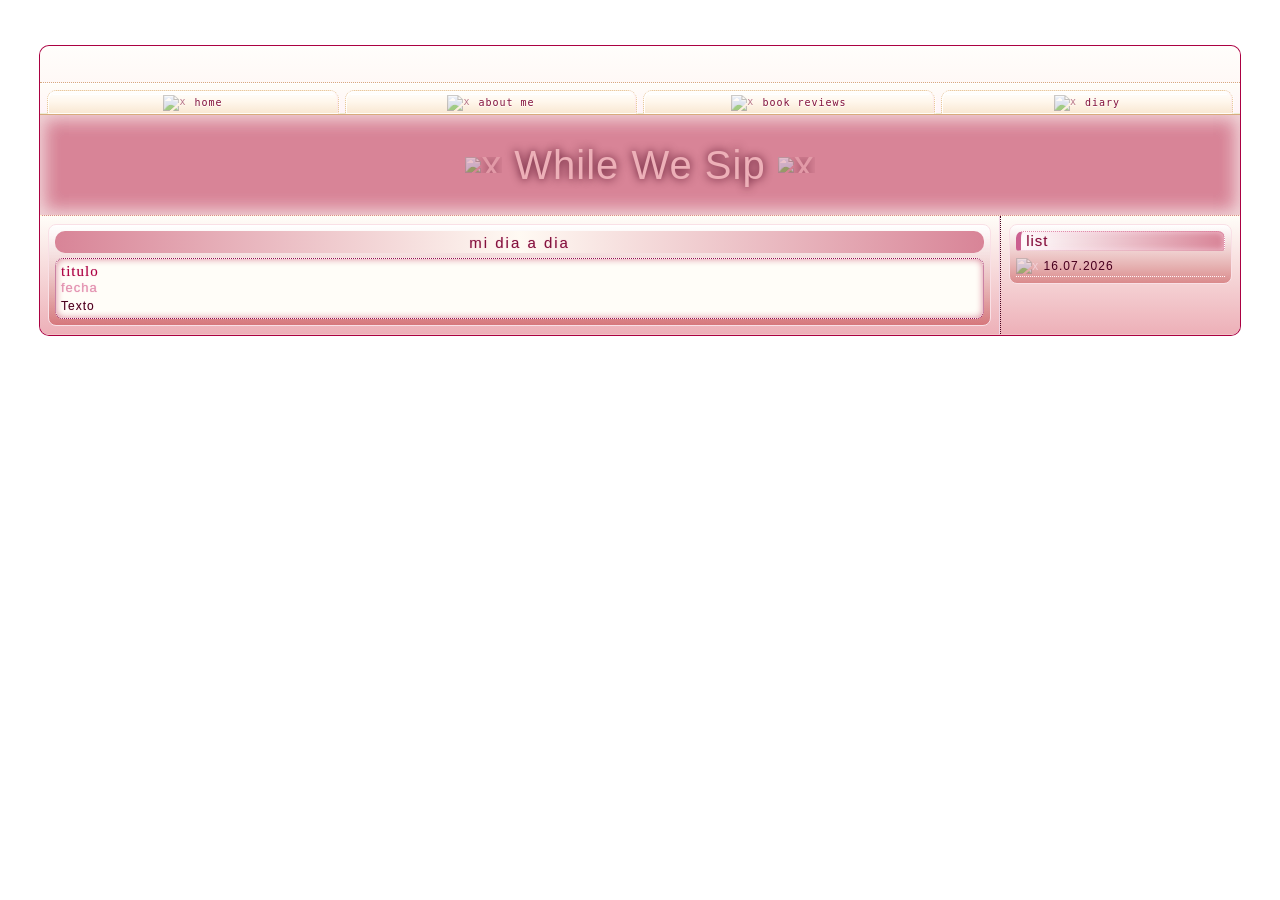
==== commit 2c735f57: "." ====
--- a/diary.html
+++ b/diary.html
@@ -44,7 +44,7 @@
     <div class="column">
 
       <div class="box">
-        <div class="title-big">actualizaciones</div>
+        <div class="title-big">mi dia a dia</div>
 
         <div class="miniblog">
 
@@ -68,9 +68,7 @@
         <div class="title">list</div>
 
         <ul class="tiny-list">
-          <li><img class="list-icon" src="https://pixelsafari.neocities.org/favicon/animals/cat/cat3.gif" alt="x"> lista</li>
-          <li><img class="list-icon" src="https://pixelsafari.neocities.org/favicon/animals/cat/cat3.gif" alt="x"> lista</li>
-          <li><img class="list-icon" src="https://pixelsafari.neocities.org/favicon/animals/cat/cat3.gif" alt="x"> <a href="">links</a></li>
+          <li><img class="list-icon" src="https://pixelsafari.neocities.org/favicon/animals/cat/cat3.gif" alt="x"> <a href="">16.07.2026</a></li>
         </ul>
       </div>
     
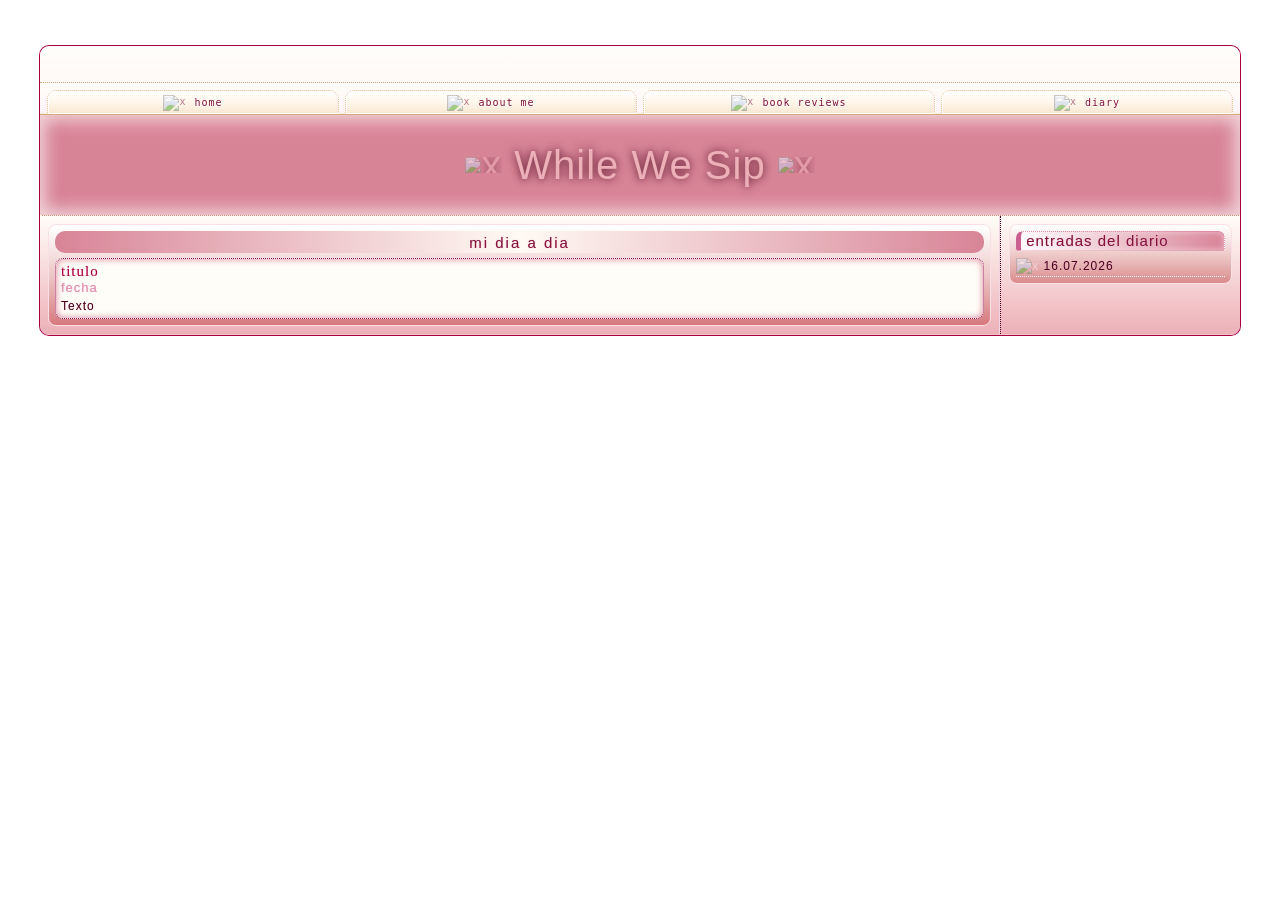
==== commit cdcc5d2c: "." ====
--- a/diary.html
+++ b/diary.html
@@ -65,7 +65,7 @@
     <aside class="column">
 
       <div class="box">
-        <div class="title">list</div>
+        <div class="title">entradas del diario</div>
 
         <ul class="tiny-list">
           <li><img class="list-icon" src="https://pixelsafari.neocities.org/favicon/animals/cat/cat3.gif" alt="x"> <a href="">16.07.2026</a></li>
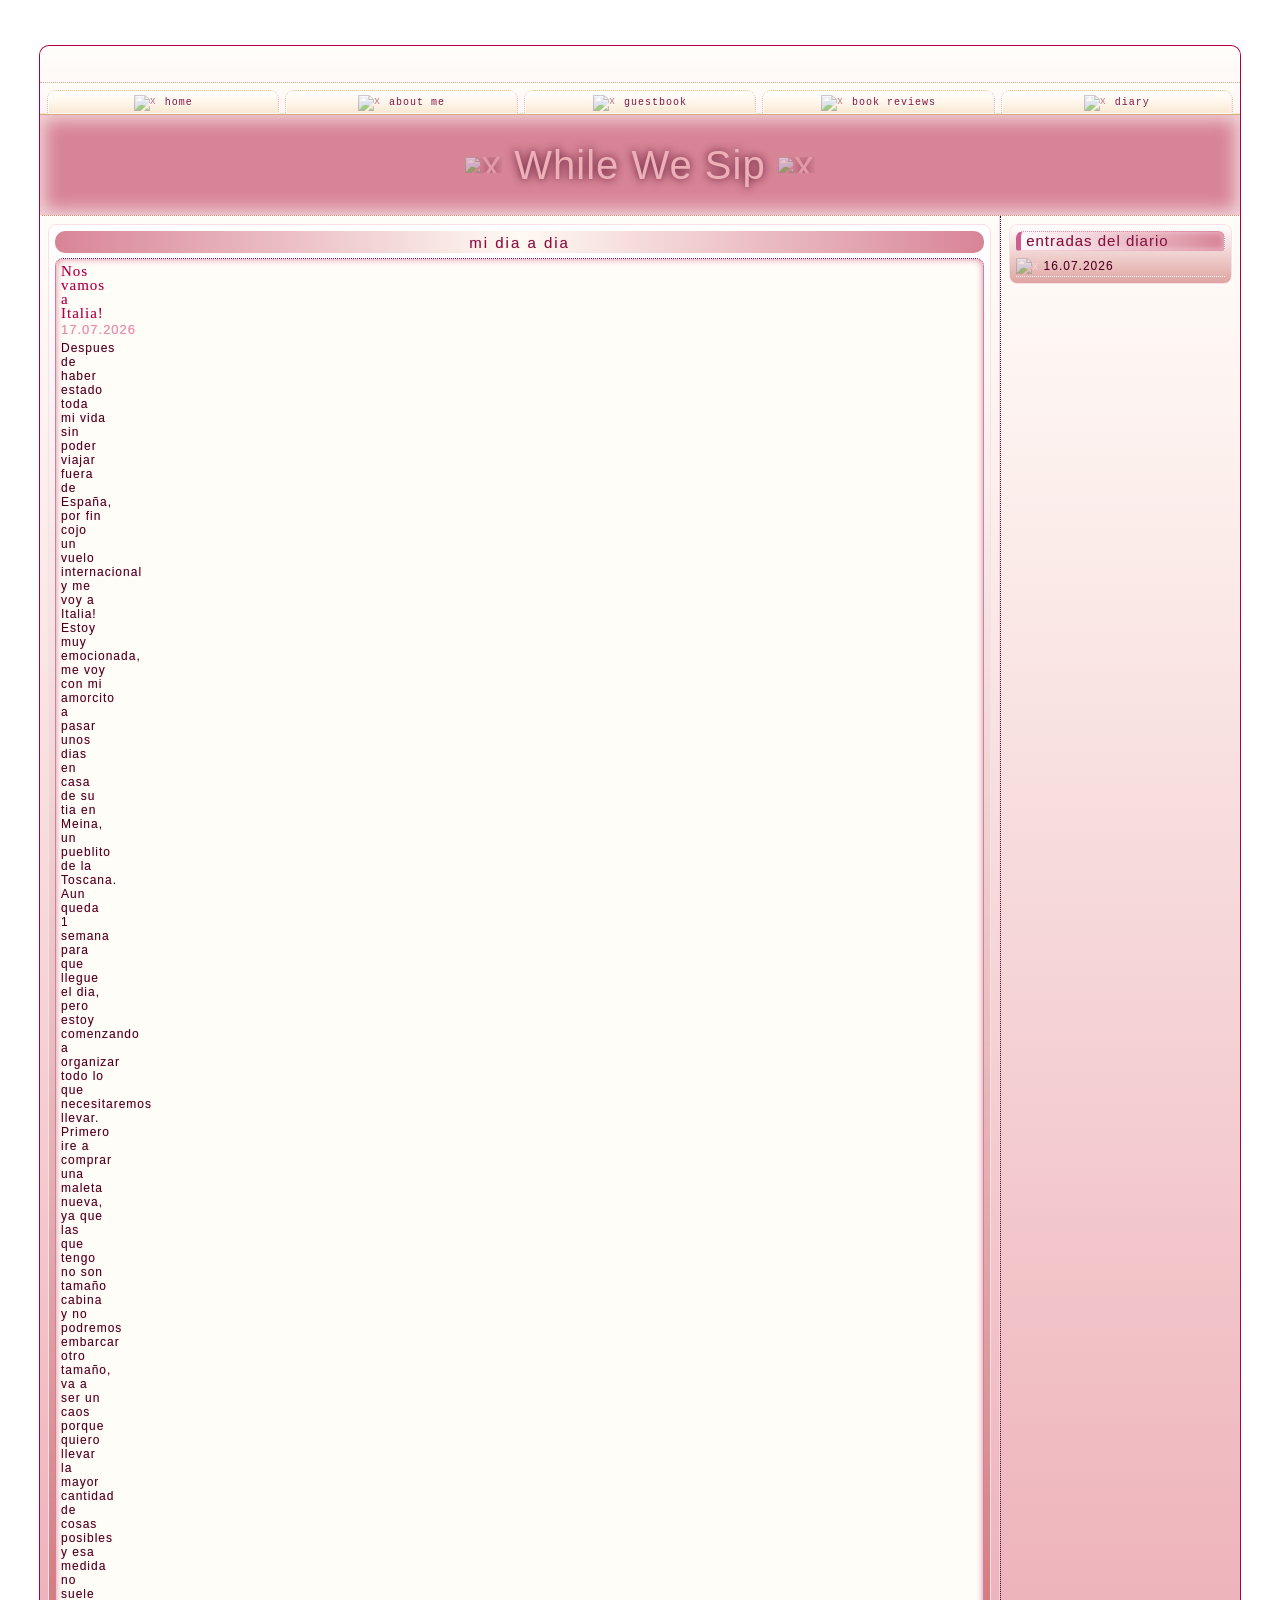
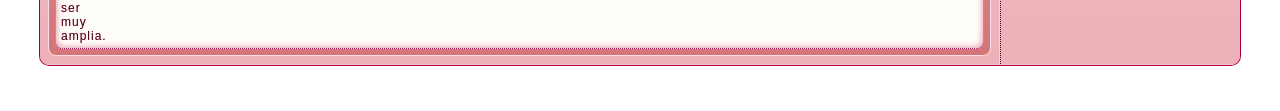
==== commit ae4a0819: "." ====
--- a/diary.html
+++ b/diary.html
@@ -1,6 +1,5 @@
 <!DOCTYPE html>
 <html lang="en">
-
 <head>
   <title>diary | while we sip</title>
   <link rel="shortcut icon" href="https://whilewesip.neocities.org/graphics/page-icon.gif">
@@ -19,6 +18,7 @@
     <div class="navi-link">
       <a href="index.html"><img class="nav-icon" src="https://whilewesip.neocities.org/graphics/nav-icon.gif" alt="x"> home</a>
       <a href="about.html"><img class="nav-icon" src="https://whilewesip.neocities.org/graphics/nav-icon.gif" alt="x"> about me</a>
+      <a href="guestbook.html"><img class="nav-icon" src="https://whilewesip.neocities.org/graphics/nav-icon.gif" alt="x"> guestbook</a>
       <a href="book-reviews.html"><img class="nav-icon" src="https://whilewesip.neocities.org/graphics/nav-icon.gif" alt="x"> book reviews</a>
       <a href="diary.html"><img class="nav-icon" src="https://whilewesip.neocities.org/graphics/nav-icon.gif" alt="x"> diary</a>
 
@@ -50,10 +50,11 @@
 
           <div class="mini-post">
             <div class="mini-post-content">
-              <span class="mini-post-title">titulo</span>
-              <span class="mini-post-meta">fecha</span>
+              <span class="mini-post-title">Nos vamos a Italia!</span>
+              <span class="mini-post-meta">17.07.2026</span>
               <div class="mini-post-text">
-               Texto
+               Despues de haber estado toda mi vida sin poder viajar fuera de España, por fin cojo un vuelo internacional y me voy a Italia! Estoy muy emocionada, me voy con mi amorcito a pasar unos dias en casa de su tia en Meina, un pueblito de la Toscana.
+               Aun queda 1 semana para que llegue el dia, pero estoy comenzando a organizar todo lo que necesitaremos llevar. Primero ire a comprar una maleta nueva, ya que las que tengo no son tamaño cabina y no podremos embarcar otro tamaño, va a ser un caos porque quiero llevar la mayor cantidad de cosas posibles y esa medida no suele ser muy amplia.
               </div>
             </div>
           </div>
